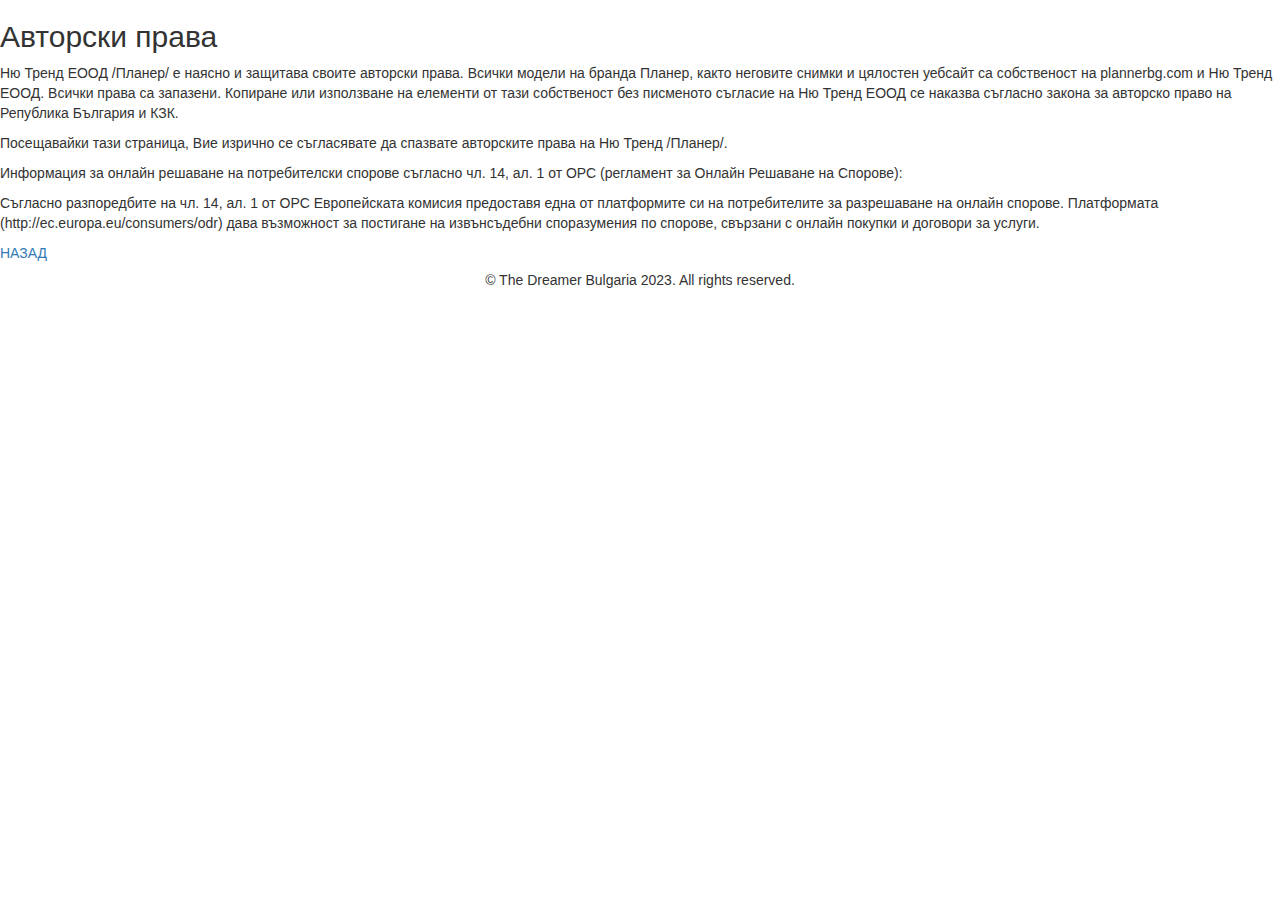
==== src/main/resources/templates/author-rights.html @ 329ee0bf "almost finished" ====
<!DOCTYPE html>
<html lang="en">
<head>
    <title>Author Rights</title>
    <meta charset="utf-8">
    <meta name="viewport" content="width=device-width, initial-scale=1">
    <link rel="stylesheet" href="https://maxcdn.bootstrapcdn.com/bootstrap/3.4.1/css/bootstrap.min.css">
    <script src="https://ajax.googleapis.com/ajax/libs/jquery/3.7.1/jquery.min.js"></script>
    <script src="https://maxcdn.bootstrapcdn.com/bootstrap/3.4.1/js/bootstrap.min.js"></script>
    <link rel="stylesheet" href="/css/style.css"/>
</head>
<body>
    <main>
        <div class="footer-redirection-wrapper">
            <h2>Авторски права</h2>
            <div class="footer-redirection-container">
                <p>Ню Тренд ЕООД /Планер/ е наясно и защитава своите авторски права. Всички модели на бранда Планер, както неговите снимки и цялостен уебсайт са собственост на plannerbg.com и Ню Тренд ЕООД. Всички права са запазени. Копиране или използване на елементи от тази собственост без писменото съгласие на Ню Тренд ЕООД се наказва съгласно закона за авторско право на Република България и КЗК.</p>
                <p>Посещавайки тази страница, Вие изрично се съгласявате да спазвате авторските права на Ню Тренд /Планер/.</p>
                <p>Информация за онлайн решаване на потребителски спорове съгласно чл. 14, ал. 1 от ОРС (регламент за Онлайн Решаване на Спорове):</p>
                <p>Съгласно разпоредбите на чл. 14, ал. 1 от ОРС Европейската комисия предоставя една от платформите си на потребителите за разрешаване на онлайн спорове. Платформата (http://ec.europa.eu/consumers/odr) дава възможност за постигане на извънсъдебни споразумения по спорове, свързани с онлайн покупки и договори за услуги.</p>
                <span class="redirection-back-btn"><a href="/">НАЗАД</a></span>
            </div>
        </div>
    </main>
    <footer th:fragment="footer" class="footer bg-transparent  py-2">
        <div class="container-fluid text-center">
            <div class="footer-background h5 text-white">
                &copy; The Dreamer Bulgaria 2023. All rights reserved.
            </div>
        </div>
    </footer>
</body>

</html>
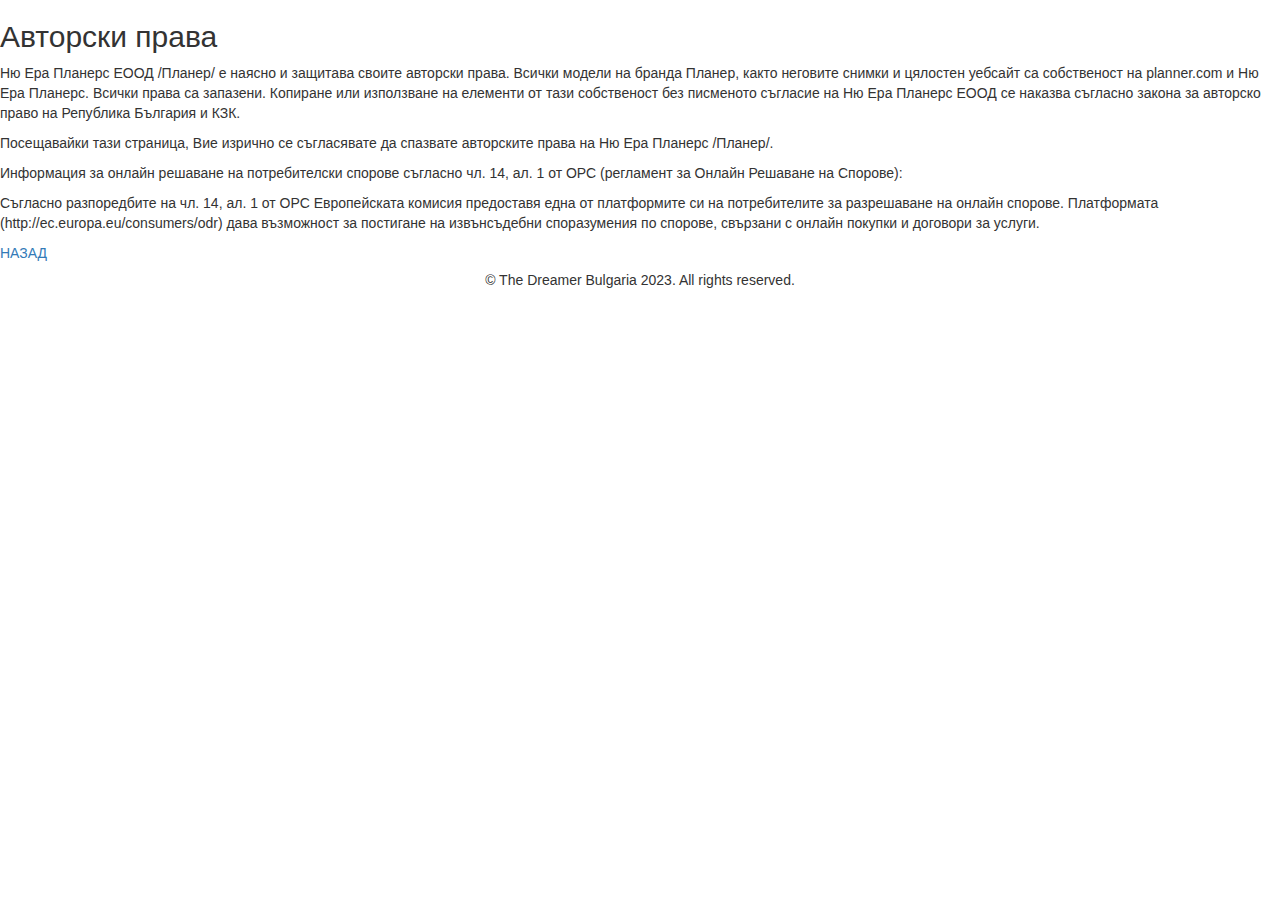
==== commit 51d275f1: "finished" ====
--- a/src/main/resources/templates/author-rights.html
+++ b/src/main/resources/templates/author-rights.html
@@ -14,8 +14,8 @@
         <div class="footer-redirection-wrapper">
             <h2>Авторски права</h2>
             <div class="footer-redirection-container">
-                <p>Ню Тренд ЕООД /Планер/ е наясно и защитава своите авторски права. Всички модели на бранда Планер, както неговите снимки и цялостен уебсайт са собственост на plannerbg.com и Ню Тренд ЕООД. Всички права са запазени. Копиране или използване на елементи от тази собственост без писменото съгласие на Ню Тренд ЕООД се наказва съгласно закона за авторско право на Република България и КЗК.</p>
-                <p>Посещавайки тази страница, Вие изрично се съгласявате да спазвате авторските права на Ню Тренд /Планер/.</p>
+                <p>Ню Ера Планерс ЕООД /Планер/ е наясно и защитава своите авторски права. Всички модели на бранда Планер, както неговите снимки и цялостен уебсайт са собственост на planner.com и Ню Ера Планерс. Всички права са запазени. Копиране или използване на елементи от тази собственост без писменото съгласие на Ню Ера Планерс ЕООД се наказва съгласно закона за авторско право на Република България и КЗК.</p>
+                <p>Посещавайки тази страница, Вие изрично се съгласявате да спазвате авторските права на Ню Ера Планерс /Планер/.</p>
                 <p>Информация за онлайн решаване на потребителски спорове съгласно чл. 14, ал. 1 от ОРС (регламент за Онлайн Решаване на Спорове):</p>
                 <p>Съгласно разпоредбите на чл. 14, ал. 1 от ОРС Европейската комисия предоставя една от платформите си на потребителите за разрешаване на онлайн спорове. Платформата (http://ec.europa.eu/consumers/odr) дава възможност за постигане на извънсъдебни споразумения по спорове, свързани с онлайн покупки и договори за услуги.</p>
                 <span class="redirection-back-btn"><a href="/">НАЗАД</a></span>
